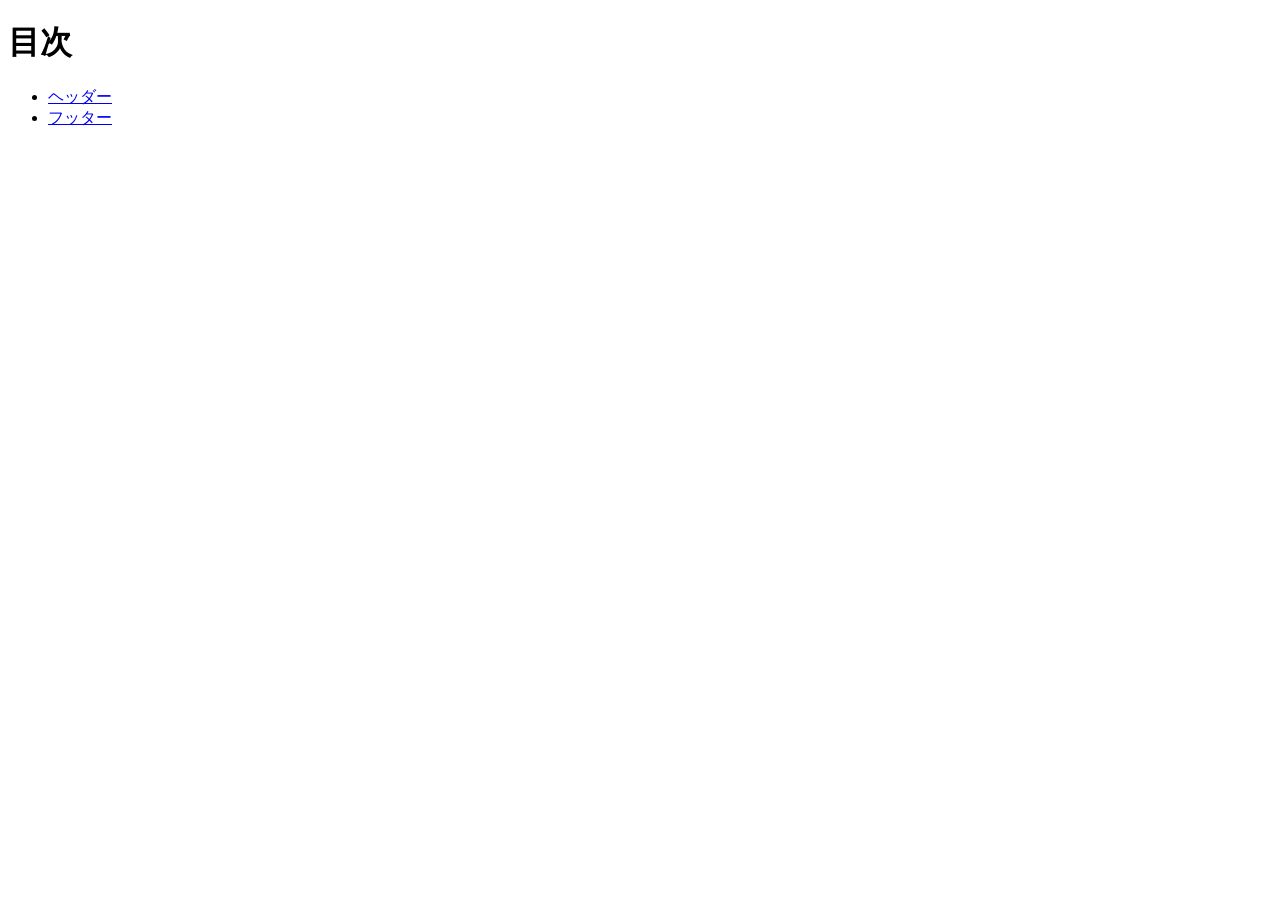
==== index.html @ ebd2dee2 "initial" ====
<!doctype html>
<html lang="ja">
  <head>
    <meta charset="utf-8">
    <title>20260723-hc</title>
  </head>

  <body>
    <h1>目次</h1>
    <ul>
      <li><a href="header/index.html">ヘッダー</a></li>
      <li><a href="footer/index.html">フッター</a></li>
    </ul>
  </body>
</html>
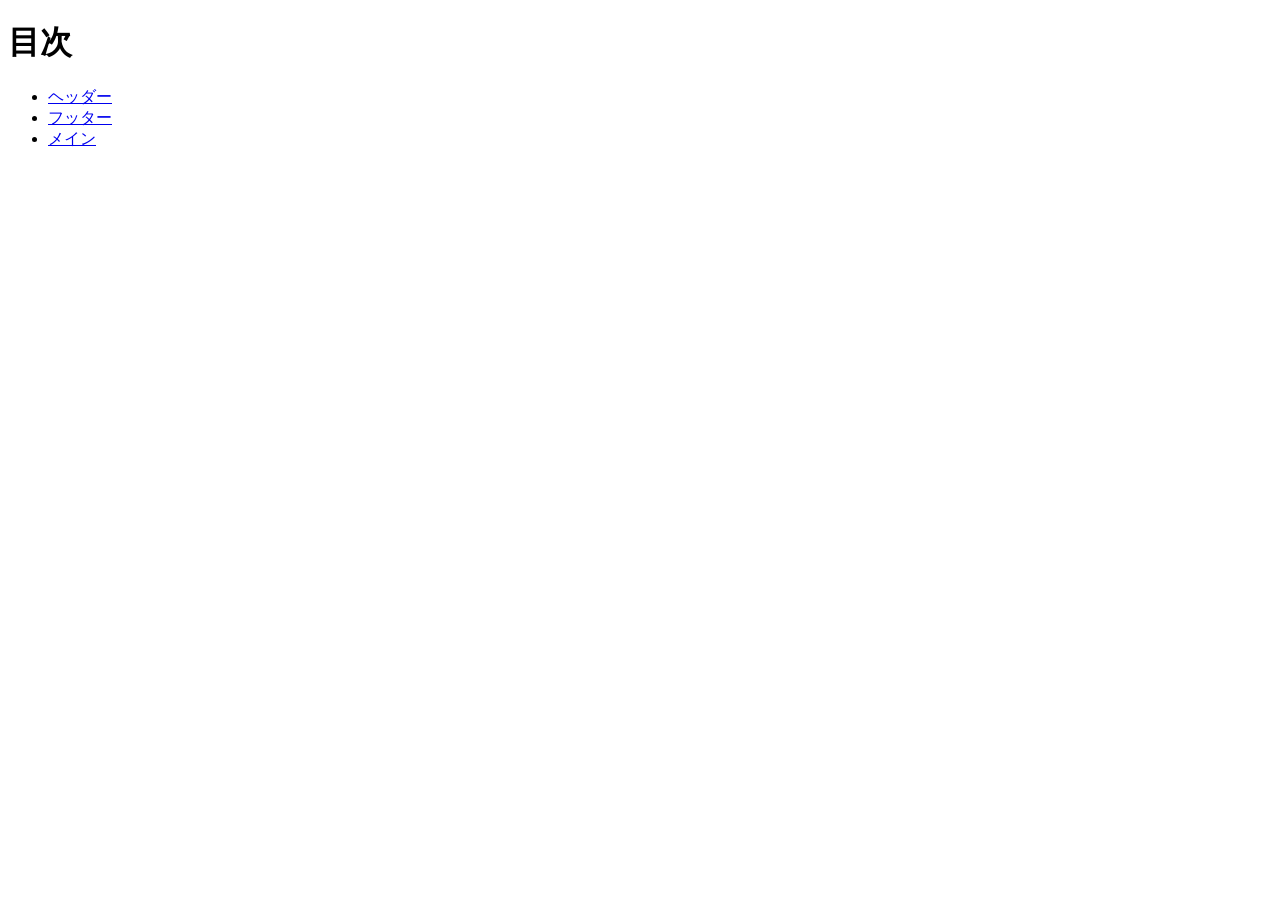
==== commit 275ab805: "second commit" ====
--- a/index.html
+++ b/index.html
@@ -10,6 +10,7 @@
     <ul>
       <li><a href="header/index.html">ヘッダー</a></li>
       <li><a href="footer/index.html">フッター</a></li>
+      <li><a href="main/index.html">メイン</a></li>
     </ul>
   </body>
 </html>
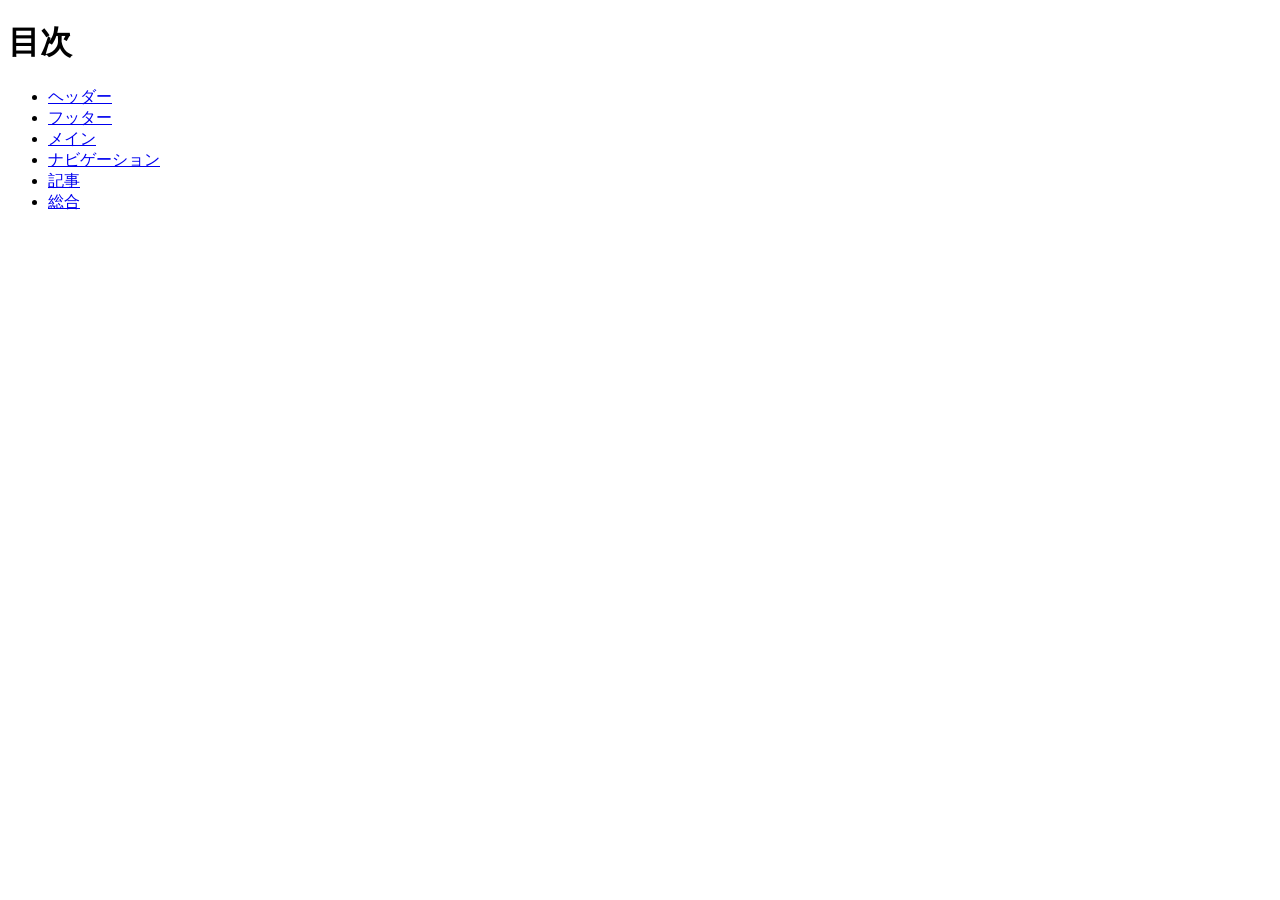
==== commit 910ae145: "lastcommit" ====
--- a/index.html
+++ b/index.html
@@ -11,6 +11,9 @@
       <li><a href="header/index.html">ヘッダー</a></li>
       <li><a href="footer/index.html">フッター</a></li>
       <li><a href="main/index.html">メイン</a></li>
+      <li><a href="nav/index.html">ナビゲーション</a></li>
+      <li><a href="article/index.html">記事</a></li>
+      <li><a href="total/index.html">総合</a></li>
     </ul>
   </body>
 </html>
